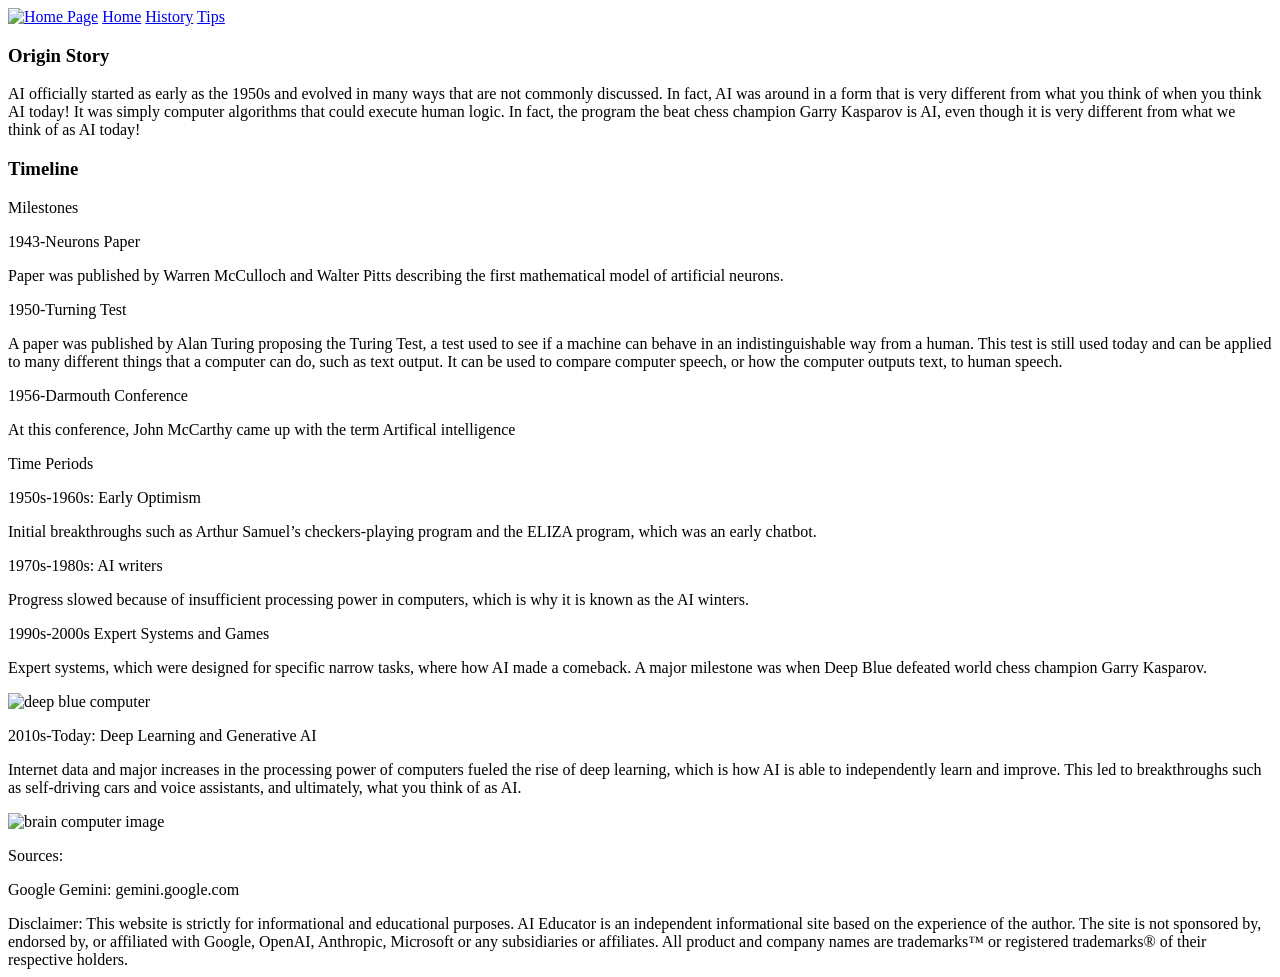
==== history.html @ 16f34d5c "Add files via upload" ====
<!DOCTYPE html>
<html lang="en">
    <head>
        <meta charset="UTF-8" />
        <meta name="viewport" content="width=device-width, initial-scale=1.0"/>
    </head>
    <body>
        <nav>
            <a href="index.html"><img src="images/logo.png" alt="Home Page"></a>
            <a href="index.html">Home</a>
            <a href="history.html">History</a>
            <a href="tips.html">Tips</a>
        </nav>
        <main>
            <h3>Origin Story</h3>
            <p>AI officially started as early as the 1950s and evolved in many ways that are not commonly discussed. In fact, AI was around in a form that is very different from what you think of when you think AI today! It was simply computer algorithms that could execute human logic. In fact, the program the beat chess champion Garry Kasparov is AI, even though it is very different from what we think of as AI today!</p>
            <h3>Timeline</h3>
            <p>Milestones</p>
            <p>1943-Neurons Paper</p>
            <p>Paper was published by Warren McCulloch and Walter Pitts describing the first mathematical model of artificial neurons.</p>
            <p>1950-Turning Test</p>
            <p>A paper was published by Alan Turing proposing the Turing Test, a test used to see if a machine can behave in an indistinguishable way from a human. This test is still used today and can be applied to many different things that a computer can do, such as text output. It can be used to compare computer speech, or how the computer outputs text, to human speech.</p>
            <p>1956-Darmouth Conference</p>
            <p>At this conference, John McCarthy came up with the term Artifical intelligence</p>
            <p>Time Periods</p>
            <p>1950s-1960s: Early Optimism</p>
            <p>Initial breakthroughs such as Arthur Samuel’s checkers-playing program and the ELIZA program, which was an early chatbot.</p>
            <p>1970s-1980s: AI writers</p>
            <p>Progress slowed because of insufficient processing power in computers, which is why it is known as the AI winters.</p>
            <p>1990s-2000s Expert Systems and Games</p>
            <p>Expert systems, which were designed for specific narrow tasks, where how AI made a comeback. A major milestone was when Deep Blue defeated world chess champion Garry Kasparov.</p>
            <img src="images/deep_blue.jpg" alt="deep blue computer">
            <p>2010s-Today: Deep Learning and Generative AI</p>
            <p>Internet data and major increases in the processing power of computers fueled the rise of deep learning, which is how AI is able to independently learn and improve. This led to breakthroughs such as self-driving cars and voice assistants, and ultimately, what you think of as AI.</p>
            <img src="images/brain.jpg" alt="brain computer image">
            <p>Sources:</p>
            <p>Google Gemini: gemini.google.com</p>
        </main>

        <footer>Disclaimer: This website is strictly for informational and educational purposes. AI Educator is an independent informational site based on the experience of the author. The site is not sponsored by, endorsed by, or affiliated with Google, OpenAI, Anthropic, Microsoft or any subsidiaries or affiliates. All product and company names are trademarks™ or registered trademarks® of their respective holders.</footer>
    </body>
</html>
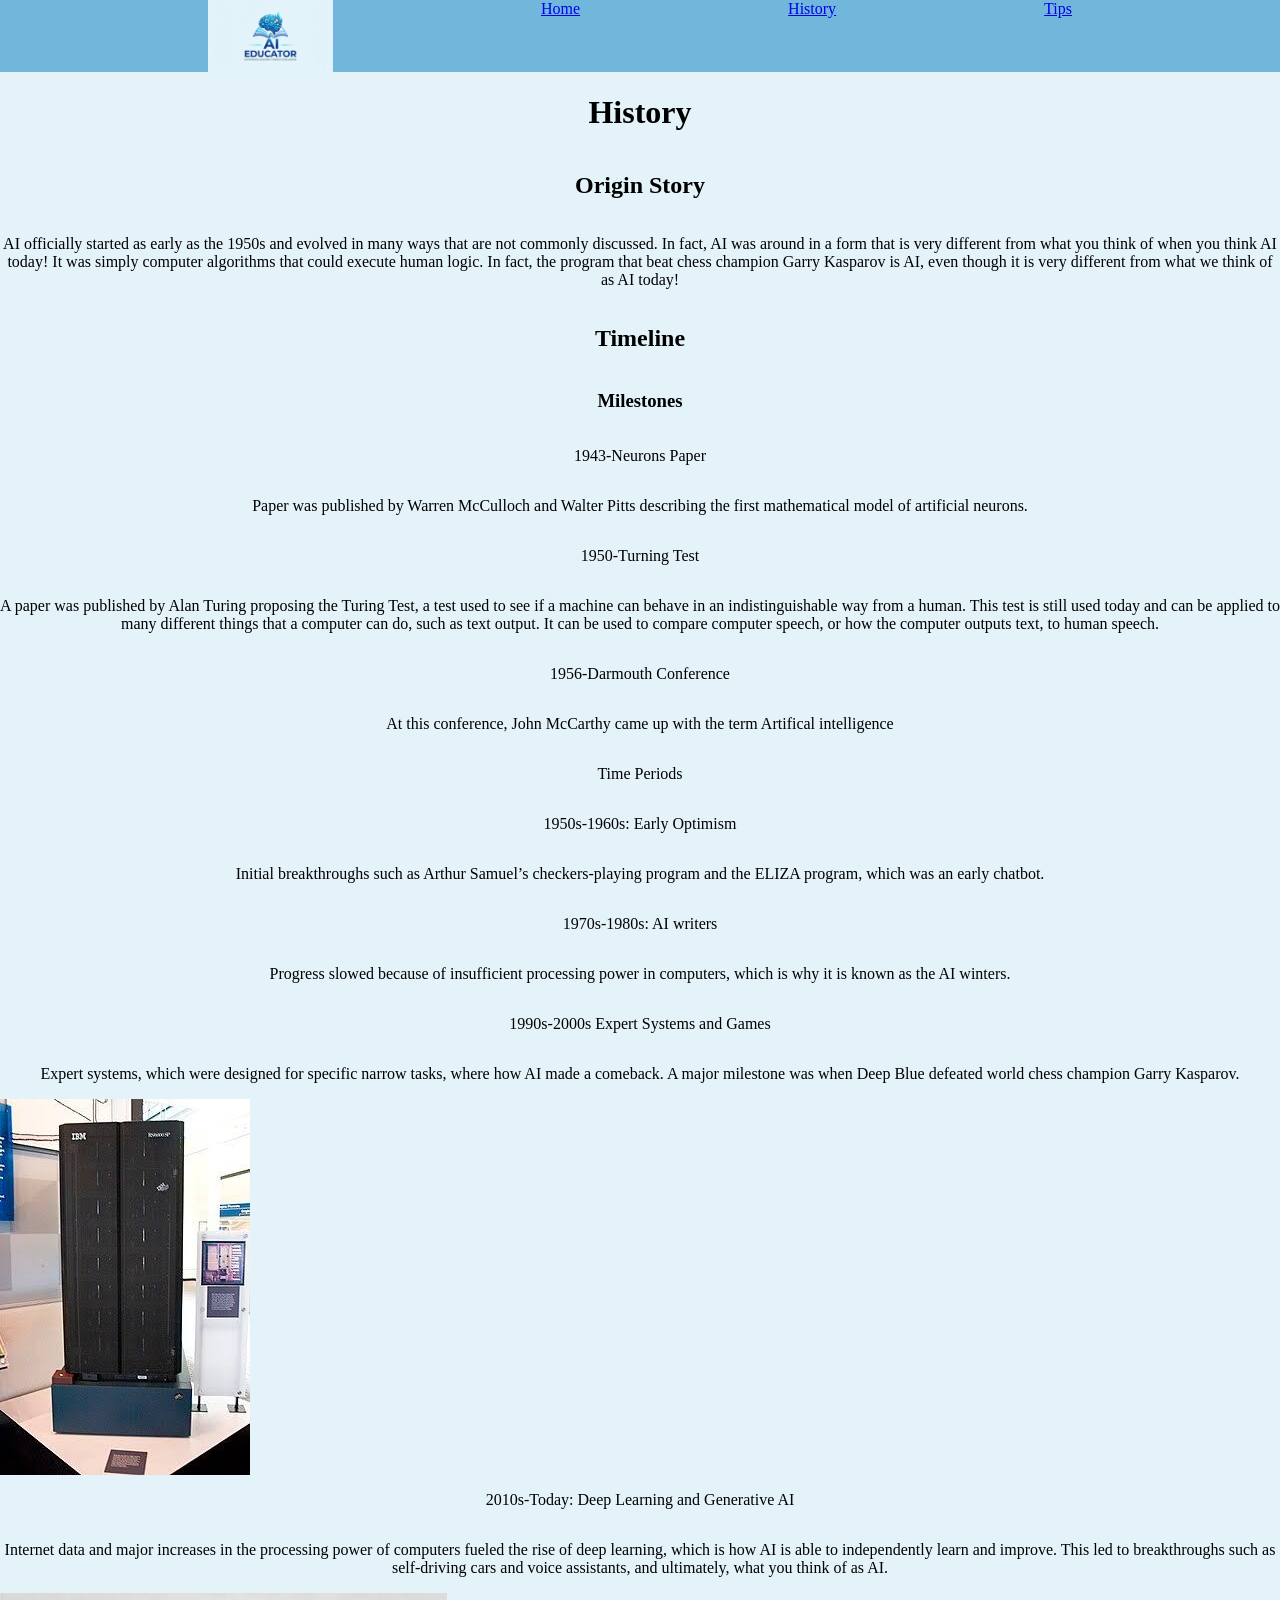
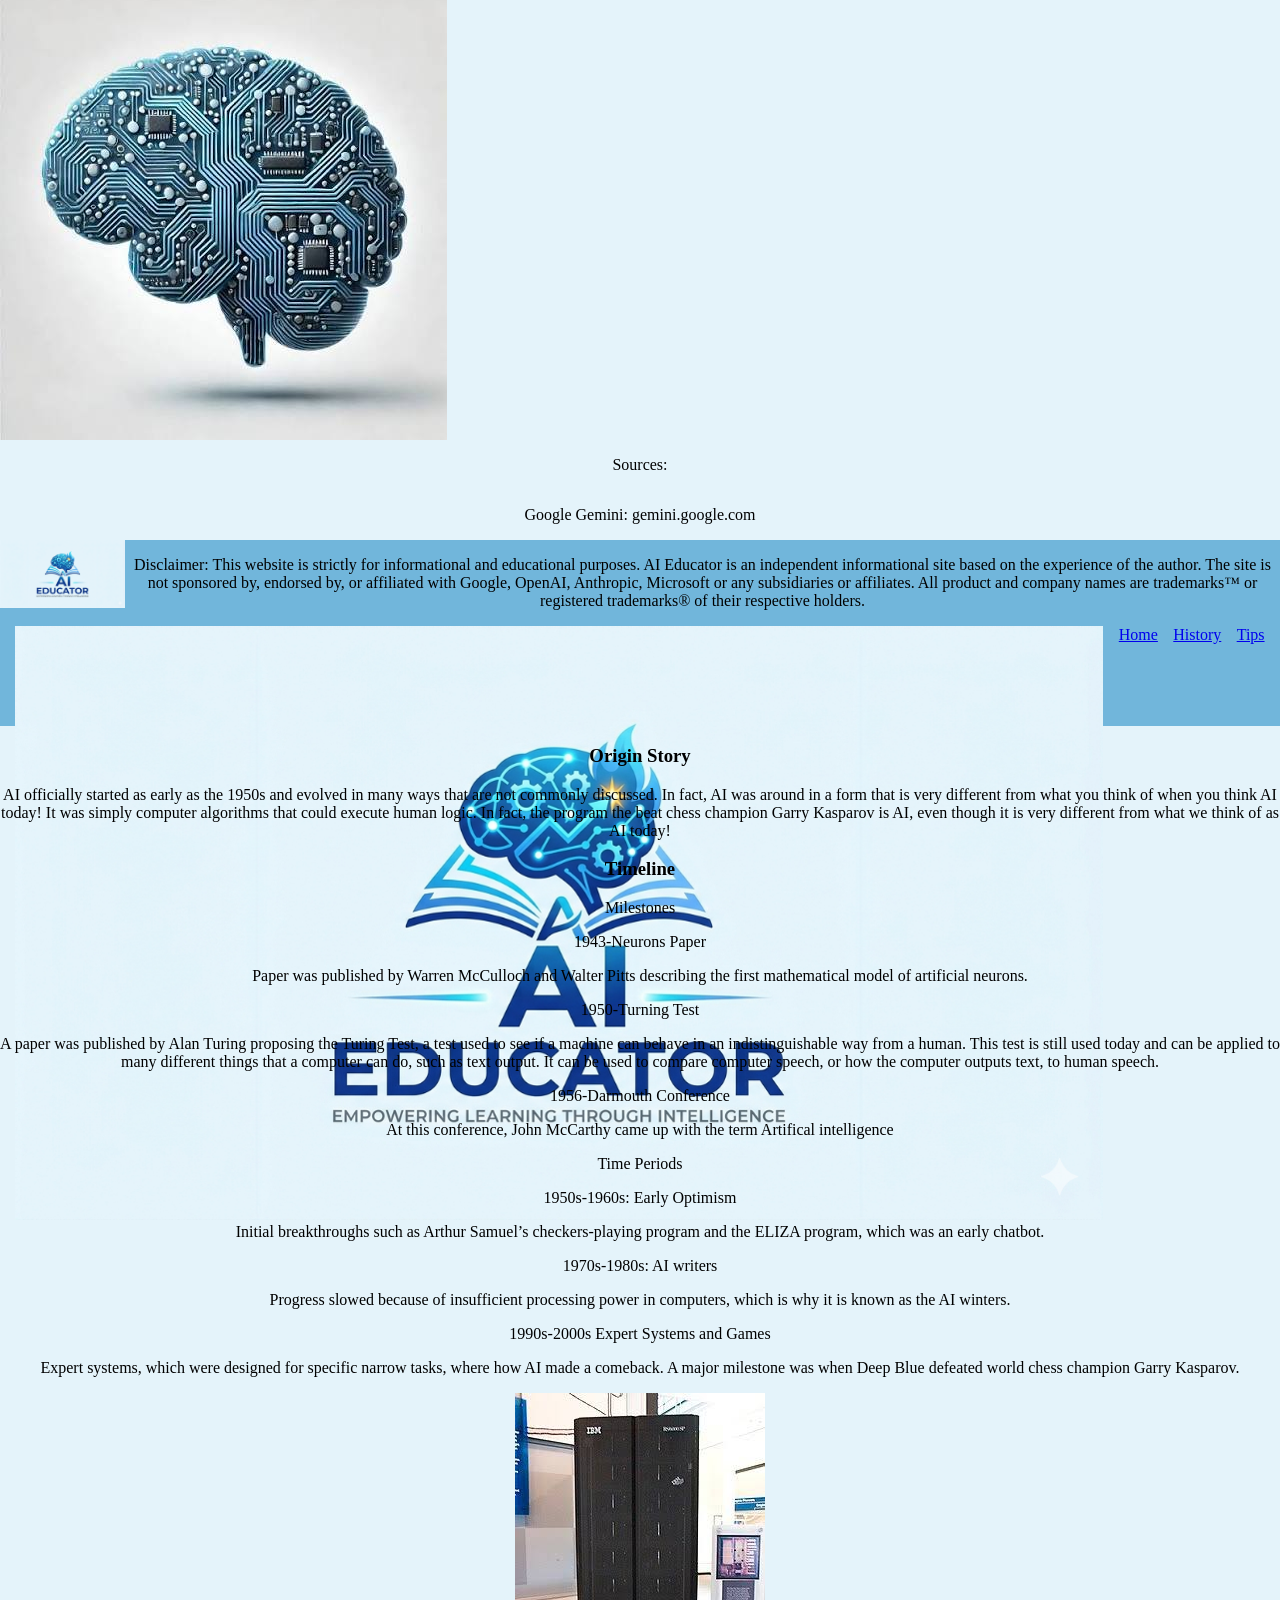
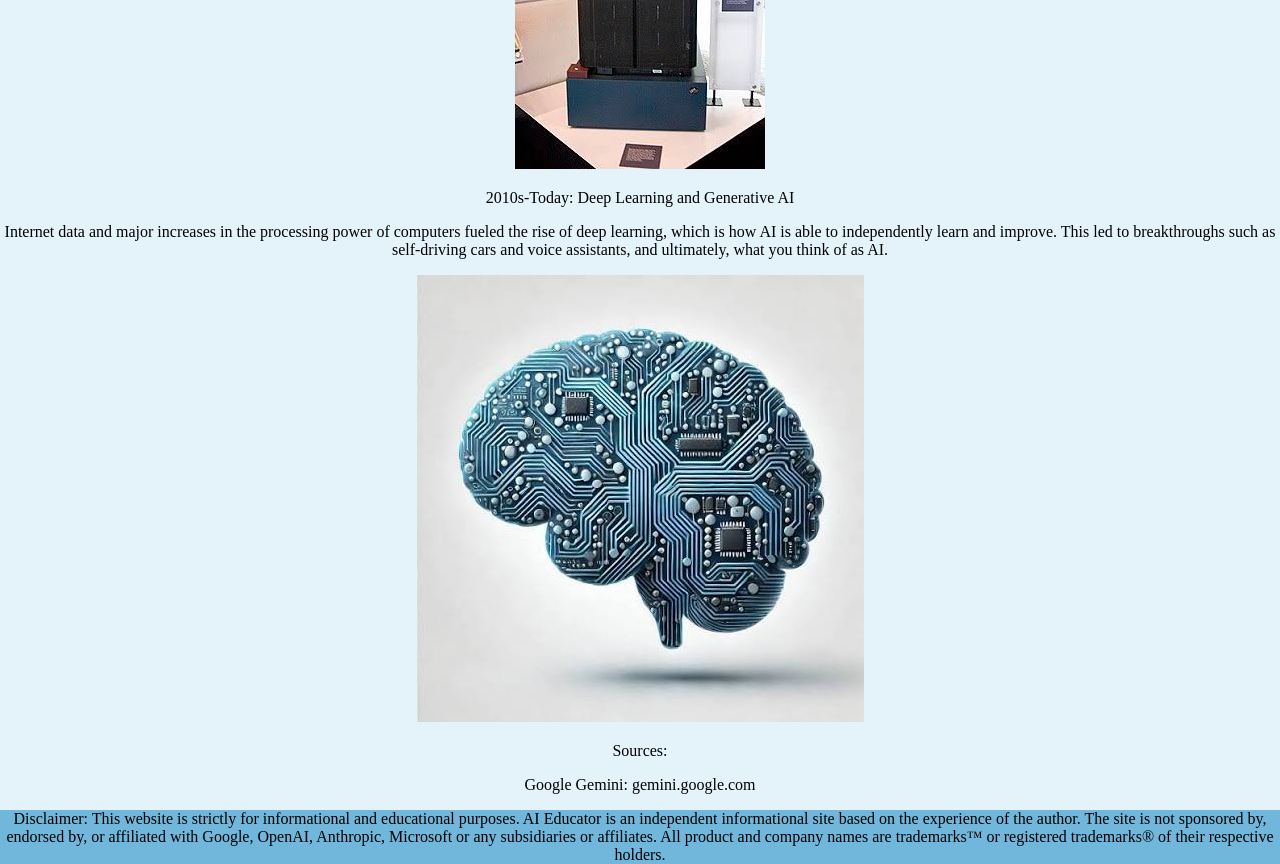
==== commit 504948b1: "Update history.html" ====
--- a/history.html
+++ b/history.html
@@ -1,4 +1,49 @@
 <!DOCTYPE html>
+<html lang="en">
+    <head>
+        <meta charset="UTF-8" />
+        <meta name="viewport" content="width=device-width, initial-scale=1.0"/>
+        <link rel="stylesheet" href="styles/styles.css"/>
+    </head>
+    <body>
+        <nav>
+            <a href="index.html"><img class="navImg" src="images/logo.png" alt="Home Page"></a>
+            <a href="index.html">Home</a>
+            <a href="history.html">History</a>
+            <a href="tips.html">Tips</a>
+        </nav>
+        <main class="history">
+            <h1>History</h1>
+            <h2>Origin Story</h2>
+            <p>AI officially started as early as the 1950s and evolved in many ways that are not commonly discussed. In fact, AI was around in a form that is very different from what you think of when you think AI today! It was simply computer algorithms that could execute human logic. In fact, the program that beat chess champion Garry Kasparov is AI, even though it is very different from what we think of as AI today!</p>
+            <h2>Timeline</h2>
+            <h3>Milestones</h3>
+            <p>1943-Neurons Paper</p>
+            <p>Paper was published by Warren McCulloch and Walter Pitts describing the first mathematical model of artificial neurons.</p>
+            <p>1950-Turning Test</p>
+            <p>A paper was published by Alan Turing proposing the Turing Test, a test used to see if a machine can behave in an indistinguishable way from a human. This test is still used today and can be applied to many different things that a computer can do, such as text output. It can be used to compare computer speech, or how the computer outputs text, to human speech.</p>
+            <p>1956-Darmouth Conference</p>
+            <p>At this conference, John McCarthy came up with the term Artifical intelligence</p>
+            <p>Time Periods</p>
+            <p>1950s-1960s: Early Optimism</p>
+            <p>Initial breakthroughs such as Arthur Samuel’s checkers-playing program and the ELIZA program, which was an early chatbot.</p>
+            <p>1970s-1980s: AI writers</p>
+            <p>Progress slowed because of insufficient processing power in computers, which is why it is known as the AI winters.</p>
+            <p>1990s-2000s Expert Systems and Games</p>
+            <p>Expert systems, which were designed for specific narrow tasks, where how AI made a comeback. A major milestone was when Deep Blue defeated world chess champion Garry Kasparov.</p>
+            <img src="images/deep_blue.jpg" alt="deep blue computer">
+            <p>2010s-Today: Deep Learning and Generative AI</p>
+            <p>Internet data and major increases in the processing power of computers fueled the rise of deep learning, which is how AI is able to independently learn and improve. This led to breakthroughs such as self-driving cars and voice assistants, and ultimately, what you think of as AI.</p>
+            <img src="images/brain.jpg" alt="brain computer image">
+            <p>Sources:</p>
+            <p>Google Gemini: gemini.google.com</p>
+        </main>
+        <footer>
+            <img class="navImg" src="images/logo.png" alt="logo">
+            <p>Disclaimer: This website is strictly for informational and educational purposes. AI Educator is an independent informational site based on the experience of the author. The site is not sponsored by, endorsed by, or affiliated with Google, OpenAI, Anthropic, Microsoft or any subsidiaries or affiliates. All product and company names are trademarks™ or registered trademarks® of their respective holders.</p>
+        </footer>
+    </body>
+</html> <!DOCTYPE html>
 <html lang="en">
     <head>
         <meta charset="UTF-8" />
@@ -39,4 +84,4 @@
 
         <footer>Disclaimer: This website is strictly for informational and educational purposes. AI Educator is an independent informational site based on the experience of the author. The site is not sponsored by, endorsed by, or affiliated with Google, OpenAI, Anthropic, Microsoft or any subsidiaries or affiliates. All product and company names are trademarks™ or registered trademarks® of their respective holders.</footer>
     </body>
-</html> +</html> 
--- a/styles/styles.css
+++ b/styles/styles.css
@@ -0,0 +1,60 @@
+nav{
+    display: flex;
+    background-color: #71B6DB;
+    max-height: 100px;
+    justify-content: space-evenly;
+}
+
+body{
+    margin: 0;
+    display: flex;
+    flex-direction: column;
+    text-align: center;
+    background-color: #E4F3FA;
+}
+
+td{
+    border: 1px solid;
+    border-color: black;
+    padding: 5px;
+}
+
+ul {
+    list-style-position: inside;
+}
+
+p.tip {
+    color: #2F5496;
+}
+
+img.navImg{
+    width: 125px;
+    height: 100%;
+    justify-self: flex-start;
+}
+
+footer {
+    background-color: #71B6DB;
+    display: flex;
+}
+
+.botList{
+    display: flex;
+    justify-content: center;
+}
+
+.mission{
+    background-image: url(/webDev/personalSite/images/hero_img.jpg);
+    padding: 180px;
+}
+
+main.tips{
+    display: grid;
+    grid-template-columns: auto auto;
+    padding: 15px;
+    align-items: center;
+}
+
+main.history{
+    display: grid;
+}
